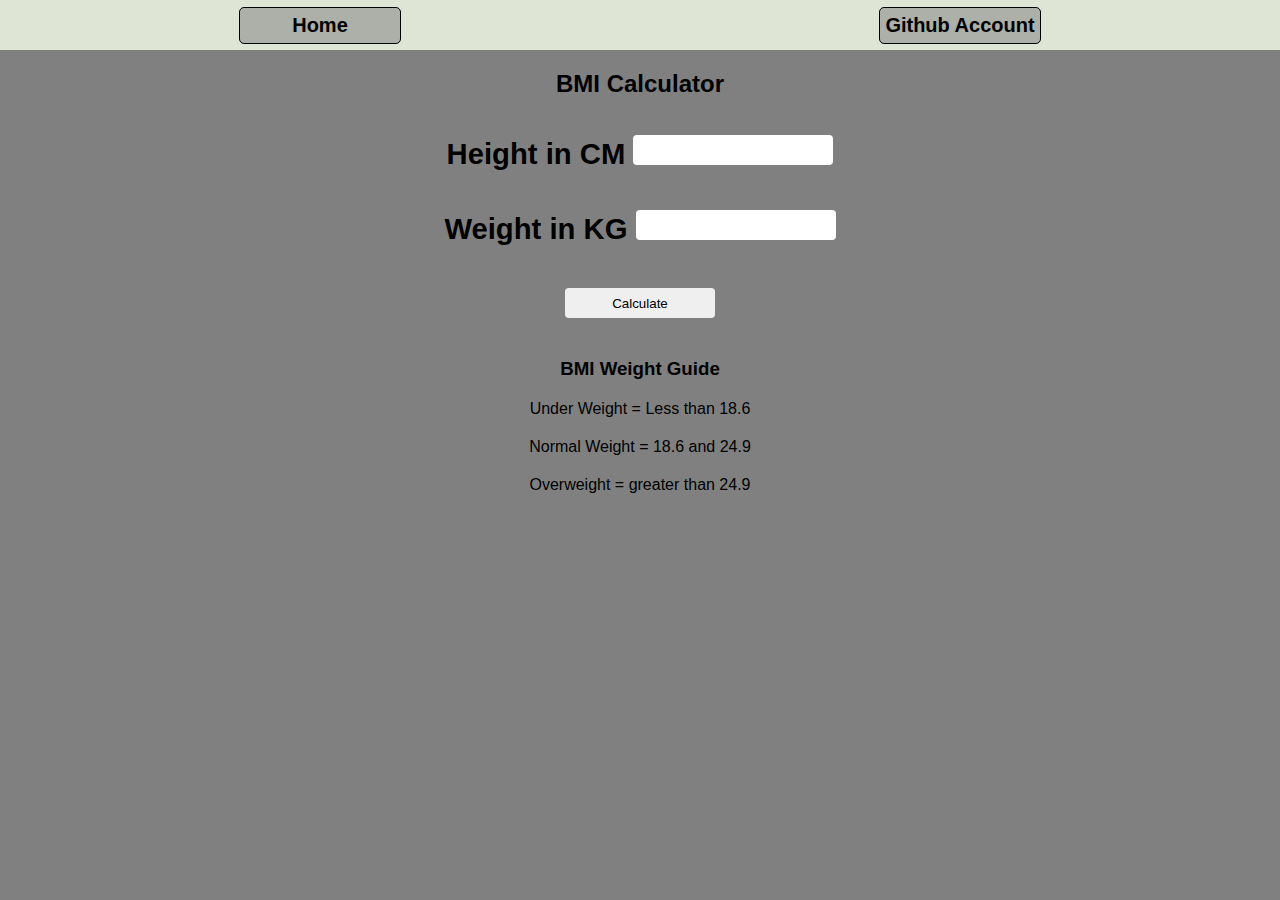
==== BMI_calculator/index.html @ bfab8104 "add newfile" ====
<!DOCTYPE html>
<html lang="en">
<head>
    <meta charset="UTF-8">
    <meta name="viewport" content="width=device-width, initial-scale=1.0">
    <title>BMI Calculator</title>
    <link rel="stylesheet" href="style.css">
</head>
<body>
    <div id="nav">
        <a href="/index.html" id="home">Home</a>
        <a href="" id="home">Github Account</a>
     </div>
    
     <h2 id="text">BMI Calculator</h2>

      <div id="H">
         <h3>Height in CM 
            <input id="height" type="number" placeholder="">
        </h3>
    </div>
      <div  id="W">
         <h3>Weight in KG
             <input id="weight" type="number"  placeholder="" >
            </h3>
        </div>
    
    <div class="btn">
    <button id="btn">Calculate</button>
    </div>
    <h3 id="result"></h3>
    <h3 id="review"></h3>

    <div class="guide">
     <h3 id="BMI">BMI Weight Guide</h3>
     <p>Under Weight = Less than 18.6</p>
     <p>Normal Weight = 18.6 and 24.9</p>
     <p>Overweight = greater than 24.9</p>
     </div>

    <script src="app.js"></script>
</body>
</html>
---- BMI_calculator/style.css ----
*{
    padding: 0px;
    margin: 0px;
}

body {
    background-color: grey;
font-family: 'Segoe UI', Tahoma, Geneva, Verdana, sans-serif;
}

#nav {
    height: 50px;
    width: 100%;
    background-color: #DEE5D4;
    display: flex;
    justify-content: space-around;
    align-items: center;
  
}

#home {
    height: 35px;
    width: 160px;
    display: flex;
    justify-content: center;
    align-items: center;
    text-decoration: none;
    color: black;
    border: 1px solid black;
    font-size: 20px;
    background-color: rgba(128, 128, 128, 0.527);
    border-radius: 5px ;
    font-weight: 550;
    
}

.content {
    height:595px;
    background-color: grey;

}

#text {
  margin-top: 20px;
  text-align: center;
}

#H {
    height: 35px;
    margin-top: 40px;
    text-align: center;
    font-size: 25px;
}

#height {
    height: 30px;
    width: 200px;
    position: relative;
    bottom: 10px;
    border-radius: 4px;
    border: none;

}

#W {
    height: 35px;
    margin-top: 40px;
    text-align: center;
    font-size: 25px;
}

#weight {
    height: 30px;
    width: 200px;
    position: relative;
    bottom: 10px;
    border-radius: 4px;
    border: none;

}
.btn {
    display: flex;
    justify-content: center;
    
}
#btn {
    height: 30px;
    width: 150px;
    position: relative;
    text-align: center;
    border-radius: 4px;
    border: none;
 
    margin-top: 40px;
}
.guide {
    margin-top: 40px;
}
#BMI {
    text-align: center;
}

p{
    text-align: center;
    margin-top: 20px;
}

#result {
    text-align: center;
    margin-top: 20px;
    color: rgb(19, 14, 8);
}

#review {
    text-align: center;
    margin-top: 20px;
    color: rgb(19, 14, 8);
}
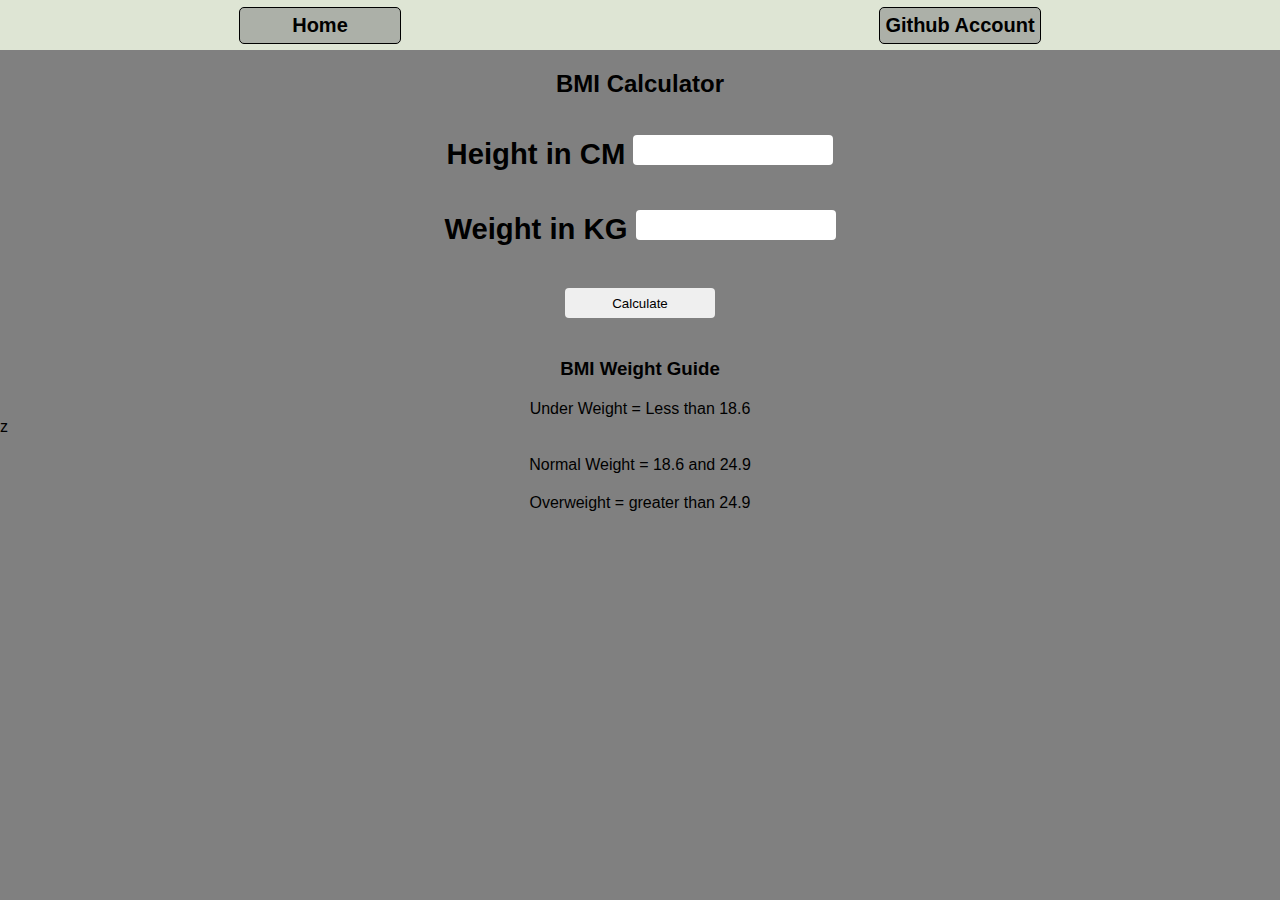
==== commit 723b25d6: "js file" ====
--- a/BMI_calculator/index.html
+++ b/BMI_calculator/index.html
@@ -33,7 +33,7 @@
 
     <div class="guide">
      <h3 id="BMI">BMI Weight Guide</h3>
-     <p>Under Weight = Less than 18.6</p>
+     <p>Under Weight = Less than 18.6</p>z
      <p>Normal Weight = 18.6 and 24.9</p>
      <p>Overweight = greater than 24.9</p>
      </div>
